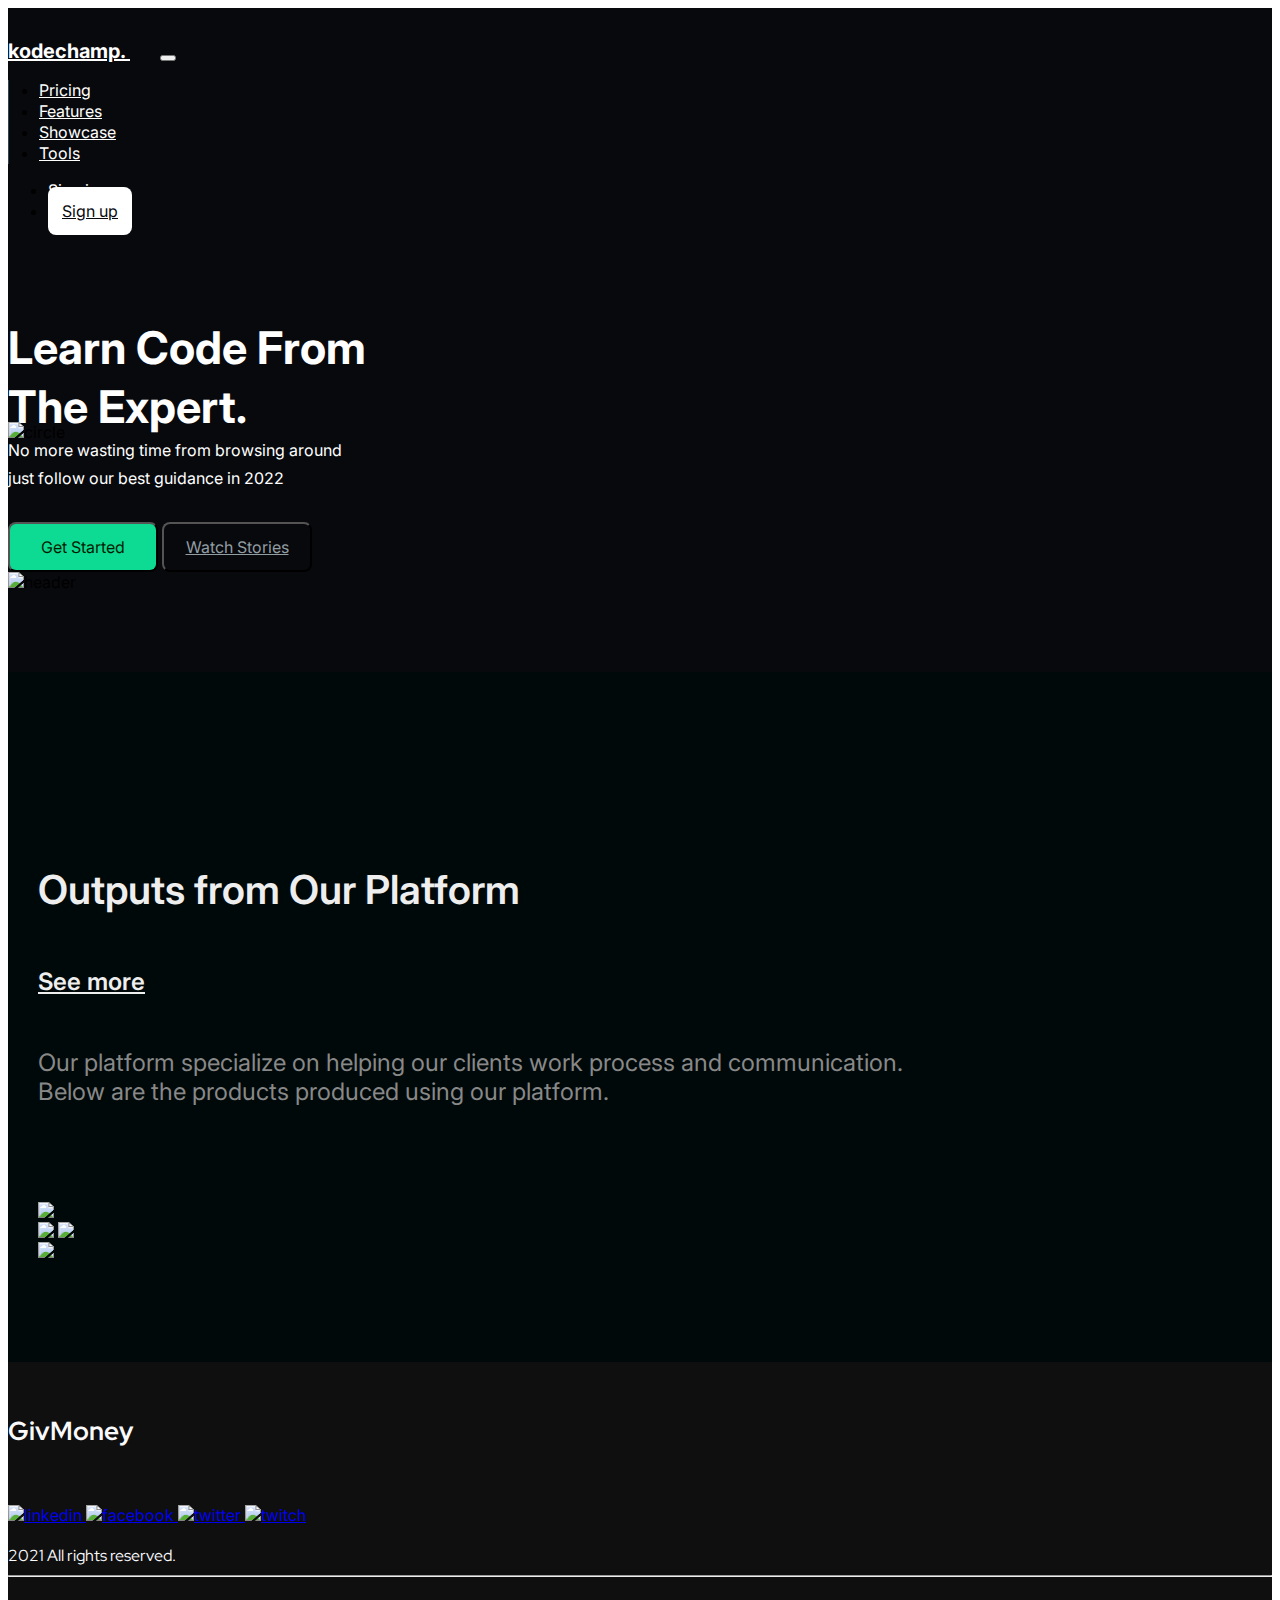
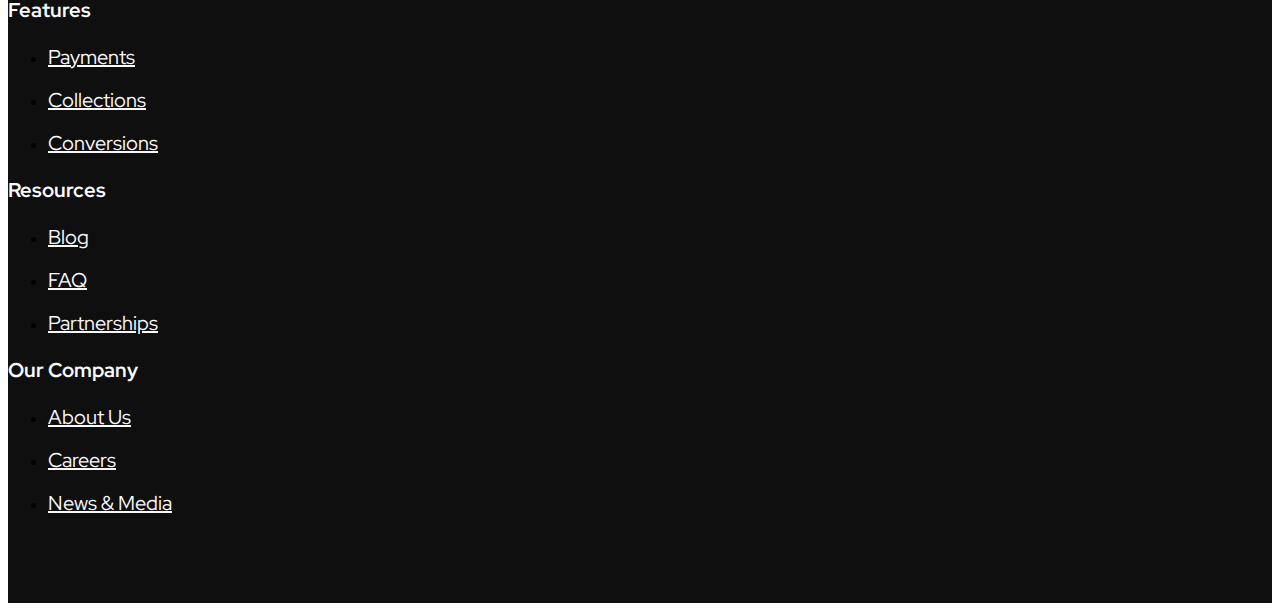
==== index.html @ a331b8d8 "first commit" ====
<!DOCTYPE html>
  <html lang="en">
    <head>
      <meta charset="UTF-8" />
      <meta name="viewport" content="width=device-width, initial-scale=1.0" />
      <title>GetShayna by BuildWith Angga</title>
      <link href="https://cdn.jsdelivr.net/npm/bootstrap@5.0.0-beta2/dist/css/bootstrap.min.css" rel="stylesheet" integrity="sha384-BmbxuPwQa2lc/FVzBcNJ7UAyJxM6wuqIj61tLrc4wSX0szH/Ev+nYRRuWlolflfl" crossorigin="anonymous">
    </head>
    <body>
       <section class="header">

        <style>
            @import url("https://fonts.googleapis.com/css2?family=Inter:wght@400;500;600;700;800&display=swap");

            * {
                font-family: 'Inter', sans-serif !important;
            }

            body .header {
                background: #08090D;
            }

            body .header .content {
                padding-top: 80px;
                padding-bottom: 80px;
            }

            body .header .content .headline {
                font-style: normal;
                font-weight: bold;
                font-size: 45px;
                line-height: 59px;
                color: #FFFFFF;
            }

            body .header .content .subheadline {
                font-style: normal;
                font-weight: normal;
                font-size: 16px;
                line-height: 28px;
                color: #FFFFFF;
            }

            body .header .content .button-header {
                margin-top: 30px;
            }

            body .header .content .button-header .btn-started {
                background: #0DDB93;
                border-radius: 8px;
                width: 150px;
                height: 50px;
                font-style: normal;
                font-weight: normal;
                font-size: 16px;
                line-height: 21px;
                text-align: center;
                color: #001D01;
            }

            body .header .content .button-header .btn-watch {
                background: transparent;
                border-radius: 8px;
                width: 150px;
                height: 50px;
                font-style: normal;
                font-weight: normal;
                font-size: 16px;
                line-height: 21px;
                text-align: center;
                -webkit-text-decoration-line: underline;
                text-decoration-line: underline;
                color: #939EA3;
            }

            @media screen and (min-width: 768px) {
                body .header nav {
                    padding-top: 30px;
                }
            }

            body .header nav .navbar-brand {
                font-weight: bold;
                font-size: 20px;
                line-height: 26px;
                color: #FFFFFF;
                margin-right: 30px !important;
            }

            @media screen and (min-width: 768px) {
                body .header nav .navigation {
                    padding-left: 30px;
                    border-left: 1px solid #304454;
                }
            }

            body .header nav .navigation li {
                margin-right: 24px;
            }

            body .header nav .navigation a {
                font-weight: normal;
                font-size: 16px;
                line-height: 21px;
                color: #FFFFFF !important;
            }

            body .header nav .authentication li {
                margin-right: 22px;
            }

            body .header nav .authentication a {
                font-size: 16px;
            }

            @media screen and (max-width: 768px) {
                body .header nav .authentication .login {
                    width: 100%;
                }
            }

            body .header nav .authentication .login a {
                font-style: normal;
                font-weight: normal;
                font-size: 16px;
                line-height: 21px;
                color: #FFFFFF;
            }

            @media screen and (max-width: 768px) {
                body .header nav .authentication .login a {
                    background: #518CFF;
                    border-radius: 8px;
                    -webkit-box-align: center;
                    -ms-flex-align: center;
                    align-items: center;
                    color: #FFFFFF !important;
                    padding: 14px 14px 14px 14px !important;
                }
            }

            body .header nav .authentication .signup {
                background: #FFFFFF;
                border-radius: 8px;
                width: 113px;
                -webkit-box-align: center;
                -ms-flex-align: center;
                align-items: center;
                padding: 14px 14px 14px 14px !important;
                font-style: normal;
                font-weight: normal;
                font-size: 16px;
                line-height: 21px;
                text-align: center;
                color: #08090D;
            }
        </style>
        <nav class="navbar navbar-expand-lg navbar-dark">
            <div class="container px-0">
                <a class="navbar-brand mr-0" href="#">
                    kodechamp.
                </a>
                <button class="navbar-toggler" type="button" data-toggle="collapse"
                    data-target="#navbarSupportedContent" aria-controls="navbarSupportedContent" aria-expanded="false"
                    aria-label="Toggle navigation">
                    <span class="navbar-toggler-icon"></span>
                </button>
                <div class="collapse navbar-collapse" id="navbarSupportedContent">
                    <ul class="navbar-nav mr-auto navigation">
                        <li class="nav-item">
                            <a class="nav-link" aria-current="page" href="#">Pricing</a>
                        </li>
                        <li class="nav-item">
                            <a class="nav-link" aria-current="page" href="#">Features</a>
                        </li>
                        <li class="nav-item">
                            <a class="nav-link" aria-current="page" href="#">Showcase</a>
                        </li>
                        <li class="nav-item">
                            <a class="nav-link" aria-current="page" href="#">Tools</a>
                        </li>
                    </ul>
                    <ul class="navbar-nav ml-auto authentication">
                        <li class="nav-item my-auto text-center login">
                            <a class="nav-link mb-3 mb-md-0" aria-current="page" href="#">Sign in</a>
                        </li>
                        <li class="nav-item mr-0 text-center">
                            <a class="nav-link signup" href="#">
                                Sign up
                            </a>
                        </li>
                    </ul>
                </div>
            </div>
        </nav>
        <div class="container px-md-5">
            <div class="row content">
                <div class="col-md-5 my-auto">
                    <div class="headline">
                        Learn Code From <br class="d-none d-md-block">
                        The Expert.
                    </div>
                    <div class="subheadline mt-4">
                        No more wasting time from browsing around <br class="d-none d-md-block">
                        just follow our best guidance in 2022
                    </div>
                    <div class="button-header">
                        <button class="btn btn-started">Get Started</button>
                        <button class="btn btn-watch">Watch Stories</button>
                    </div>
                </div>
                <div class="col-md-7 mt-5 mt-md-0">
                    <img src="https://api.elements.buildwithangga.com/storage/files/2/assets/Header/Header-kodechamp/kodechamp-header.png"
                        alt="header" class="img-fluid">
                </div>
            </div>
        </div>
    </section><!-- START: PRODUCTS -->
  <section class="products position-relative overflow-hidden">
    <style scoped>
      @import url("https://fonts.googleapis.com/css2?family=Poppins:wght@400;500;600;700;800&display=swap");

      * {
        font-family: 'Poppins', 'Inter', sans-serif !important;
      }

      body .right-circle img {
        z-index: 0;
        margin-top: -250px;
        position: absolute;
      }

      body .porto {
        background-color: #000909;
        padding: 50px 30px;
      }

      @media only screen and (min-width: 768px) {
        body .porto {
          padding-top: 140px;
          padding-bottom: 100px;
        }
      }

      body .porto .headline {
        font-size: 40px;
        font-weight: 600;
        color: #EEEEEE;
        z-index: 1;
      }

      body .porto .link {
        font-size: 24px;
        font-weight: 600;
        color: #EEEEEE;
        z-index: 1;
      }

      body .porto .sub-headline {
        padding-top: 28px;
        font-size: 16px;
        font-weight: 400;
        color: #888888;
        z-index: 1;
      }

      @media only screen and (min-width: 768px) {
        body .porto .sub-headline {
          font-size: 24px;
        }
      }

      body .porto .porto-img {
        margin-top: 45px;
      }

      body .porto .porto-img div {
        z-index: 1;
      }

      @media only screen and (min-width: 768px) {
        body .porto .porto-img {
          margin-top: 96px;
        }
      }

      body .porto .porto-img-full {
        z-index: 1;
      }

      @media only screen and (max-width: 768px) {
        body .porto .porto-img-full {
          width: 100px !important;
        }
      }

      body .porto .porto-img-half {
        z-index: 1;
      }

      @media only screen and (max-width: 768px) {
        body .porto .porto-img-half {
          height: 70px !important;
        }
      }

      body .cl-light {
        color: #EEEEEE;
      }

      body .cl-light-grey-2 {
        color: #90BCB7;
      }

      body .font-lora {
        font-family: 'Lora', sans-serif !important;
      }
    </style>
    <section class="right-circle">
      <div class="d-flex justify-content-end">
        <img
          src="https://api.elements.buildwithangga.com/storage/files/2/assets/Content/Content-workly/Right-Circle.png"
          alt="circle" />
      </div>
    </section>

    <section class="porto">
      <div class="row d-flex align-items-center">
        <div class="col-md-10">
          <h4 class="headline">
            Outputs from Our Platform
          </h4>
        </div>
        <div class="col-md-2 text-md-right">
          <a href="#" class="link h-100 d-inline-block text-decoration-none">
            See more
          </a>
        </div>
      </div>
      <div class="row">
        <div class="col">
          <p class="sub-headline">
            Our platform specialize on helping our clients work process and communication. <br>
            Below are the products produced using our platform.
          </p>
        </div>
      </div>
      <div class="d-flex align-items-center justify-content-center gap-4 porto-img">
        <div>
          <img src="https://api.elements.buildwithangga.com/storage/files/2/assets/Content/Content-workly/porto-1.png"
            class="img-fluid" />
        </div>
        <div class="d-flex flex-column gap-3">
          <img src="https://api.elements.buildwithangga.com/storage/files/2/assets/Content/Content-workly/porto-2.png"
            class="img-fluid">
          <img src="https://api.elements.buildwithangga.com/storage/files/2/assets/Content/Content-workly/porto-3.png"
            class="img-fluid mt-auto" />
        </div>
        <div>
          <img src="https://api.elements.buildwithangga.com/storage/files/2/assets/Content/Content-workly/porto-4.png"
            class="img-fluid" />
        </div>
      </div>
    </section>
  </section>
  <!-- END: PRODUCTS --><footer class="page-footer font-small blue">
    <link rel="stylesheet" href="https://cdn.jsdelivr.net/npm/bootstrap@4.6.0/dist/css/bootstrap.min.css"
        integrity="sha384-B0vP5xmATw1+K9KRQjQERJvTumQW0nPEzvF6L/Z6nronJ3oUOFUFpCjEUQouq2+l" crossorigin="anonymous">
    <script src="https://code.jquery.com/jquery-3.5.1.slim.min.js"
        integrity="sha384-DfXdz2htPH0lsSSs5nCTpuj/zy4C+OGpamoFVy38MVBnE+IbbVYUew+OrCXaRkfj"
        crossorigin="anonymous"></script>
    <script src="https://cdn.jsdelivr.net/npm/bootstrap@4.6.0/dist/js/bootstrap.bundle.min.js"
        integrity="sha384-Piv4xVNRyMGpqkS2by6br4gNJ7DXjqk09RmUpJ8jgGtD7zP9yug3goQfGII0yAns"
        crossorigin="anonymous"></script>

    <style>
        @import url("https://fonts.googleapis.com/css2?family=Inter:wght@400;500;600;700;800&display=swap");
        @import url("https://fonts.googleapis.com/css2?family=Red+Hat+Display:wght@400;500;600;700;800;900&display=swap");

        * {
            font-family: 'Inter', sans-serif !important;
        }

        body .font-red-hat-display {
            font-family: 'Red Hat Display', sans-serif !important;
        }

        body footer {
            background: #313E60;
            padding-top: 50px;
            padding-bottom: 70px;
        }

        body footer {
            background: #0F0F0F;
            padding-top: 50px;
            padding-bottom: 70px;
        }

        body footer .logo {
            font-family: 'Red Hat Display', sans-serif;
            font-weight: 700;
            font-size: 26px;
            line-height: 38px;
            color: #FAFAFD;
        }

        body footer .social-media {
            margin-top: 55px;
        }

        body footer .copyright {
            font-family: 'Red Hat Display', sans-serif !important;
            font-weight: 400;
            font-size: 16px;
            line-height: 135%;
            color: #FAFAFD;
            margin-top: 20px;
        }

        body footer .nav-footer p {
            font-weight: 700 !important;
            font-family: 'Red Hat Display', sans-serif !important;
            font-size: 20px;
            line-height: 135%;
            color: #FAFAFD;
        }

        body footer .nav-footer a {
            font-weight: 400 !important;
            font-family: 'Red Hat Display', sans-serif !important;
            font-size: 20px;
            line-height: 135%;
            color: #FAFAFD;
        }

        body footer li {
            margin-bottom: 16px;
        }
    </style>
    <div class="container text-md-left">
        <div class="row">
            <div class="col-md-6 mt-md-0 mt-3 address">
                <div class="logo font-red-hat-display">
                    GivMoney
                </div>
                <div class="social-media">
                    <a href="#">
                        <img src="https://api.elements.buildwithangga.com/storage/files/2/assets/Content/Content10/dark/bi_linkedin.svg"
                            alt="linkedin" class="img-fluid mr-4">
                    </a>
                    <a href="#">
                        <img src="https://api.elements.buildwithangga.com/storage/files/2/assets/Content/Content10/dark/bi_facebook.svg"
                            alt="facebook" class="img-fluid mr-4">
                    </a>
                    <a href="#">
                        <img src="https://api.elements.buildwithangga.com/storage/files/2/assets/Content/Content10/dark/bi_twitter.svg"
                            alt="twitter" class="img-fluid mr-4">
                    </a>
                    <a href="#">
                        <img src="https://api.elements.buildwithangga.com/storage/files/2/assets/Content/Content10/dark/bi_instagram.svg"
                            alt="twitch" class="img-fluid mr-4">
                    </a>
                </div>
                <div class="copyright font-red-hat-display">
                    2021 All rights reserved.
                </div>
            </div>
            <hr class="clearfix w-100 d-md-none pb-3">
            <div class="row col-md-6 nav-footer">
                <div class="col-md-4 mb-md-0 mb-3">
                    <p>
                        Features
                    </p>
                    <ul class="list-unstyled">
                        <li>
                            <a href="#!">Payments</a>
                        </li>
                        <li>
                            <a href="#!">Collections</a>
                        </li>
                        <li>
                            <a href="#!">Conversions</a>
                        </li>
                    </ul>
                </div>
                <div class="col-md-4 mb-md-0 mb-3">
                    <p>
                        Resources
                    </p>
                    <ul class="list-unstyled">
                        <li>
                            <a href="#!">Blog</a>
                        </li>
                        <li>
                            <a href="#!">FAQ</a>
                        </li>
                        <li>
                            <a href="#!">Partnerships</a>
                        </li>
                    </ul>
                </div>
                <div class="col-md-4 mb-md-0 mb-3">
                    <p>
                        Our Company
                    </p>
                    <ul class="list-unstyled">
                        <li>
                            <a href="#!">About Us</a>
                        </li>
                        <li>
                            <a href="#!">Careers</a>
                        </li>
                        <li>
                            <a href="#!">News & Media</a>
                        </li>
                    </ul>
                </div>
            </div>
        </div>
    </div>
</footer> 
      <script src="https://cdn.jsdelivr.net/npm/bootstrap@5.0.0-beta2/dist/js/bootstrap.bundle.min.js" integrity="sha384-b5kHyXgcpbZJO/tY9Ul7kGkf1S0CWuKcCD38l8YkeH8z8QjE0GmW1gYU5S9FOnJ0" crossorigin="anonymous"></script>
    </body>
  </html>
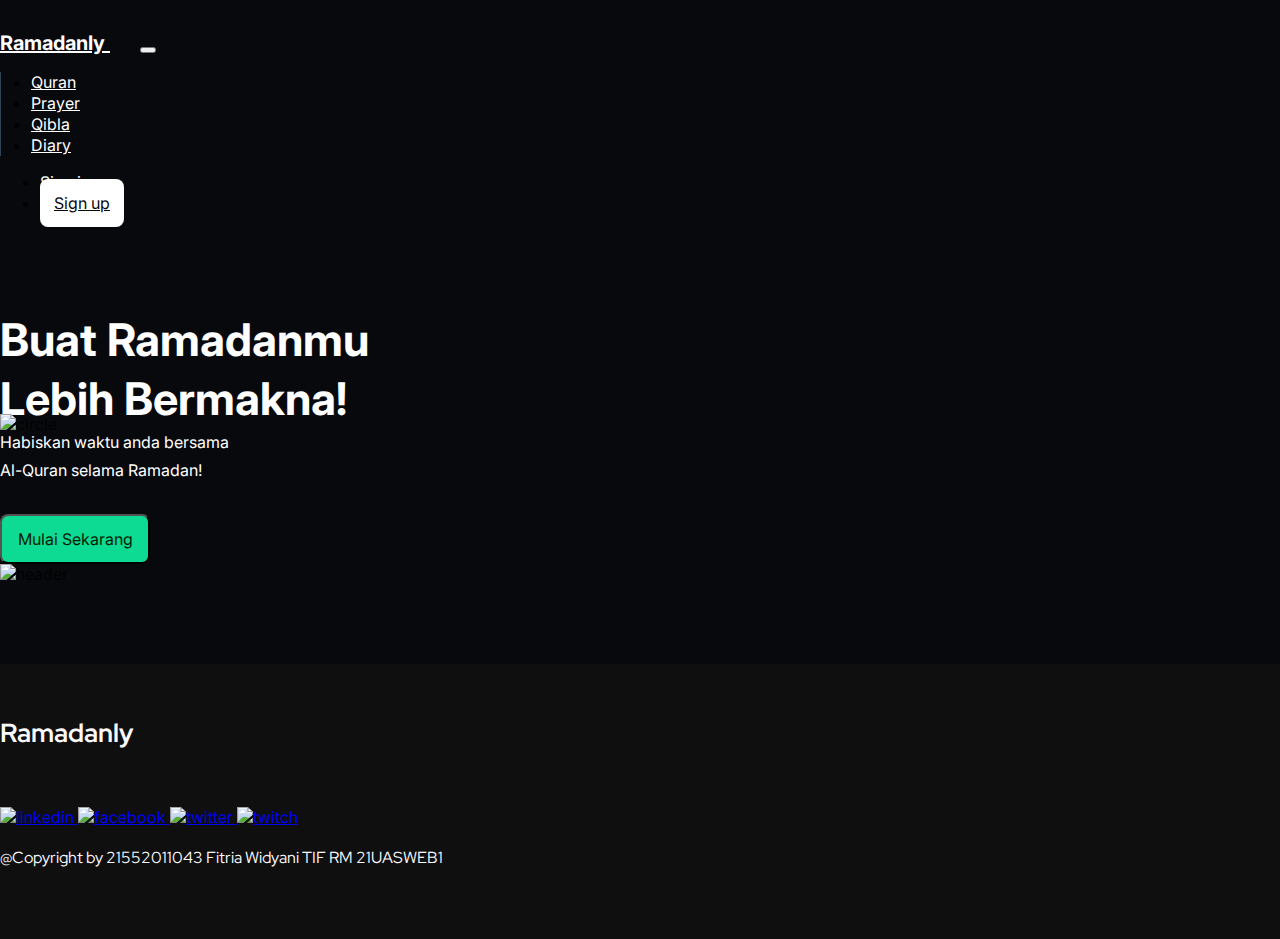
==== commit 292633de: "second" ====
--- a/index.html
+++ b/index.html
@@ -1,221 +1,314 @@
 <!DOCTYPE html>
-  <html lang="en">
-    <head>
-      <meta charset="UTF-8" />
-      <meta name="viewport" content="width=device-width, initial-scale=1.0" />
-      <title>GetShayna by BuildWith Angga</title>
-      <link href="https://cdn.jsdelivr.net/npm/bootstrap@5.0.0-beta2/dist/css/bootstrap.min.css" rel="stylesheet" integrity="sha384-BmbxuPwQa2lc/FVzBcNJ7UAyJxM6wuqIj61tLrc4wSX0szH/Ev+nYRRuWlolflfl" crossorigin="anonymous">
-    </head>
-    <body>
-       <section class="header">
-
-        <style>
-            @import url("https://fonts.googleapis.com/css2?family=Inter:wght@400;500;600;700;800&display=swap");
-
-            * {
-                font-family: 'Inter', sans-serif !important;
-            }
-
-            body .header {
-                background: #08090D;
-            }
-
-            body .header .content {
-                padding-top: 80px;
-                padding-bottom: 80px;
-            }
-
-            body .header .content .headline {
-                font-style: normal;
-                font-weight: bold;
-                font-size: 45px;
-                line-height: 59px;
-                color: #FFFFFF;
-            }
-
-            body .header .content .subheadline {
-                font-style: normal;
-                font-weight: normal;
-                font-size: 16px;
-                line-height: 28px;
-                color: #FFFFFF;
-            }
-
-            body .header .content .button-header {
-                margin-top: 30px;
-            }
-
-            body .header .content .button-header .btn-started {
-                background: #0DDB93;
-                border-radius: 8px;
-                width: 150px;
-                height: 50px;
-                font-style: normal;
-                font-weight: normal;
-                font-size: 16px;
-                line-height: 21px;
-                text-align: center;
-                color: #001D01;
-            }
-
-            body .header .content .button-header .btn-watch {
-                background: transparent;
-                border-radius: 8px;
-                width: 150px;
-                height: 50px;
-                font-style: normal;
-                font-weight: normal;
-                font-size: 16px;
-                line-height: 21px;
-                text-align: center;
-                -webkit-text-decoration-line: underline;
-                text-decoration-line: underline;
-                color: #939EA3;
-            }
-
-            @media screen and (min-width: 768px) {
-                body .header nav {
-                    padding-top: 30px;
-                }
-            }
-
-            body .header nav .navbar-brand {
-                font-weight: bold;
-                font-size: 20px;
-                line-height: 26px;
-                color: #FFFFFF;
-                margin-right: 30px !important;
-            }
-
-            @media screen and (min-width: 768px) {
-                body .header nav .navigation {
-                    padding-left: 30px;
-                    border-left: 1px solid #304454;
-                }
-            }
-
-            body .header nav .navigation li {
-                margin-right: 24px;
-            }
-
-            body .header nav .navigation a {
-                font-weight: normal;
-                font-size: 16px;
-                line-height: 21px;
-                color: #FFFFFF !important;
-            }
-
-            body .header nav .authentication li {
-                margin-right: 22px;
-            }
-
-            body .header nav .authentication a {
-                font-size: 16px;
-            }
-
-            @media screen and (max-width: 768px) {
-                body .header nav .authentication .login {
-                    width: 100%;
-                }
-            }
-
-            body .header nav .authentication .login a {
-                font-style: normal;
-                font-weight: normal;
-                font-size: 16px;
-                line-height: 21px;
-                color: #FFFFFF;
-            }
-
-            @media screen and (max-width: 768px) {
-                body .header nav .authentication .login a {
-                    background: #518CFF;
-                    border-radius: 8px;
-                    -webkit-box-align: center;
-                    -ms-flex-align: center;
-                    align-items: center;
-                    color: #FFFFFF !important;
-                    padding: 14px 14px 14px 14px !important;
-                }
-            }
-
-            body .header nav .authentication .signup {
-                background: #FFFFFF;
-                border-radius: 8px;
-                width: 113px;
-                -webkit-box-align: center;
-                -ms-flex-align: center;
-                align-items: center;
-                padding: 14px 14px 14px 14px !important;
-                font-style: normal;
-                font-weight: normal;
-                font-size: 16px;
-                line-height: 21px;
-                text-align: center;
-                color: #08090D;
-            }
-        </style>
-        <nav class="navbar navbar-expand-lg navbar-dark">
-            <div class="container px-0">
-                <a class="navbar-brand mr-0" href="#">
-                    kodechamp.
-                </a>
-                <button class="navbar-toggler" type="button" data-toggle="collapse"
-                    data-target="#navbarSupportedContent" aria-controls="navbarSupportedContent" aria-expanded="false"
-                    aria-label="Toggle navigation">
-                    <span class="navbar-toggler-icon"></span>
-                </button>
-                <div class="collapse navbar-collapse" id="navbarSupportedContent">
-                    <ul class="navbar-nav mr-auto navigation">
-                        <li class="nav-item">
-                            <a class="nav-link" aria-current="page" href="#">Pricing</a>
-                        </li>
-                        <li class="nav-item">
-                            <a class="nav-link" aria-current="page" href="#">Features</a>
-                        </li>
-                        <li class="nav-item">
-                            <a class="nav-link" aria-current="page" href="#">Showcase</a>
-                        </li>
-                        <li class="nav-item">
-                            <a class="nav-link" aria-current="page" href="#">Tools</a>
-                        </li>
-                    </ul>
-                    <ul class="navbar-nav ml-auto authentication">
-                        <li class="nav-item my-auto text-center login">
-                            <a class="nav-link mb-3 mb-md-0" aria-current="page" href="#">Sign in</a>
-                        </li>
-                        <li class="nav-item mr-0 text-center">
-                            <a class="nav-link signup" href="#">
-                                Sign up
-                            </a>
-                        </li>
-                    </ul>
-                </div>
-            </div>
-        </nav>
-        <div class="container px-md-5">
-            <div class="row content">
-                <div class="col-md-5 my-auto">
-                    <div class="headline">
-                        Learn Code From <br class="d-none d-md-block">
-                        The Expert.
-                    </div>
-                    <div class="subheadline mt-4">
-                        No more wasting time from browsing around <br class="d-none d-md-block">
-                        just follow our best guidance in 2022
-                    </div>
-                    <div class="button-header">
-                        <button class="btn btn-started">Get Started</button>
-                        <button class="btn btn-watch">Watch Stories</button>
-                    </div>
-                </div>
-                <div class="col-md-7 mt-5 mt-md-0">
-                    <img src="https://api.elements.buildwithangga.com/storage/files/2/assets/Header/Header-kodechamp/kodechamp-header.png"
-                        alt="header" class="img-fluid">
-                </div>
-            </div>
-        </div>
-    </section><!-- START: PRODUCTS -->
+<html>
+
+<head>
+  <meta charset="utf-8">
+  <meta name="viewport" content="width=device-width, initial-scale=1">
+  <title>Ramadan Diary</title>
+
+  <!-- update the version number as needed -->
+  <script defer src="/__/firebase/9.17.1/firebase-app-compat.js"></script>
+  <!-- include only the Firebase features as you need -->
+  <script defer src="/__/firebase/9.17.1/firebase-auth-compat.js"></script>
+  <script defer src="/__/firebase/9.17.1/firebase-database-compat.js"></script>
+  <script defer src="/__/firebase/9.17.1/firebase-firestore-compat.js"></script>
+  <script defer src="/__/firebase/9.17.1/firebase-functions-compat.js"></script>
+  <script defer src="/__/firebase/9.17.1/firebase-messaging-compat.js"></script>
+  <script defer src="/__/firebase/9.17.1/firebase-storage-compat.js"></script>
+  <script defer src="/__/firebase/9.17.1/firebase-analytics-compat.js"></script>
+  <script defer src="/__/firebase/9.17.1/firebase-remote-config-compat.js"></script>
+  <script defer src="/__/firebase/9.17.1/firebase-performance-compat.js"></script>
+  <!-- 
+      initialize the SDK after all desired features are loaded, set useEmulator to false
+      to avoid connecting the SDK to running emulators.
+    -->
+  <script defer src="/__/firebase/init.js?useEmulator=true"></script>
+
+  <style media="screen">
+    body {
+      background: #ECEFF1;
+      color: rgba(0, 0, 0, 0.87);
+      font-family: Roboto, Helvetica, Arial, sans-serif;
+      margin: 0;
+      padding: 0;
+    }
+
+    #message {
+      background: white;
+      max-width: 360px;
+      margin: 100px auto 16px;
+      padding: 32px 24px;
+      border-radius: 3px;
+    }
+
+    #message h2 {
+      color: #ffa100;
+      font-weight: bold;
+      font-size: 16px;
+      margin: 0 0 8px;
+    }
+
+    #message h1 {
+      font-size: 22px;
+      font-weight: 300;
+      color: rgba(0, 0, 0, 0.6);
+      margin: 0 0 16px;
+    }
+
+    #message p {
+      line-height: 140%;
+      margin: 16px 0 24px;
+      font-size: 14px;
+    }
+
+    #message a {
+      display: block;
+      text-align: center;
+      background: #039be5;
+      text-transform: uppercase;
+      text-decoration: none;
+      color: white;
+      padding: 16px;
+      border-radius: 4px;
+    }
+
+    #message,
+    #message a {
+      box-shadow: 0 1px 3px rgba(0, 0, 0, 0.12), 0 1px 2px rgba(0, 0, 0, 0.24);
+    }
+
+    #load {
+      color: rgba(0, 0, 0, 0.4);
+      text-align: center;
+      font-size: 13px;
+    }
+
+    @media (max-width: 600px) {
+
+      body,
+      #message {
+        margin-top: 0;
+        background: white;
+        box-shadow: none;
+      }
+
+      body {
+        border-top: 16px solid #ffa100;
+      }
+    }
+  </style>
+</head>
+
+<body>
+  <section class="header">
+
+    <style>
+      @import url("https://fonts.googleapis.com/css2?family=Inter:wght@400;500;600;700;800&display=swap");
+
+      * {
+        font-family: 'Inter', sans-serif !important;
+      }
+
+      body .header {
+        background: #08090D;
+      }
+
+      body .header .content {
+        padding-top: 80px;
+        padding-bottom: 80px;
+      }
+
+      body .header .content .headline {
+        font-style: normal;
+        font-weight: bold;
+        font-size: 45px;
+        line-height: 59px;
+        color: #FFFFFF;
+      }
+
+      body .header .content .subheadline {
+        font-style: normal;
+        font-weight: normal;
+        font-size: 16px;
+        line-height: 28px;
+        color: #FFFFFF;
+      }
+
+      body .header .content .button-header {
+        margin-top: 30px;
+      }
+
+      body .header .content .button-header .btn-started {
+        background: #0DDB93;
+        border-radius: 8px;
+        width: 150px;
+        height: 50px;
+        font-style: normal;
+        font-weight: normal;
+        font-size: 16px;
+        line-height: 21px;
+        text-align: center;
+        color: #001D01;
+      }
+
+      body .header .content .button-header .btn-watch {
+        background: transparent;
+        border-radius: 8px;
+        width: 150px;
+        height: 50px;
+        font-style: normal;
+        font-weight: normal;
+        font-size: 16px;
+        line-height: 21px;
+        text-align: center;
+        -webkit-text-decoration-line: underline;
+        text-decoration-line: underline;
+        color: #939EA3;
+      }
+
+      @media screen and (min-width: 768px) {
+        body .header nav {
+          padding-top: 30px;
+        }
+      }
+
+      body .header nav .navbar-brand {
+        font-weight: bold;
+        font-size: 20px;
+        line-height: 26px;
+        color: #FFFFFF;
+        margin-right: 30px !important;
+      }
+
+      @media screen and (min-width: 768px) {
+        body .header nav .navigation {
+          padding-left: 30px;
+          border-left: 1px solid #304454;
+        }
+      }
+
+      body .header nav .navigation li {
+        margin-right: 24px;
+      }
+
+      body .header nav .navigation a {
+        font-weight: normal;
+        font-size: 16px;
+        line-height: 21px;
+        color: #FFFFFF !important;
+      }
+
+      body .header nav .authentication li {
+        margin-right: 22px;
+      }
+
+      body .header nav .authentication a {
+        font-size: 16px;
+      }
+
+      @media screen and (max-width: 768px) {
+        body .header nav .authentication .login {
+          width: 100%;
+        }
+      }
+
+      body .header nav .authentication .login a {
+        font-style: normal;
+        font-weight: normal;
+        font-size: 16px;
+        line-height: 21px;
+        color: #FFFFFF;
+      }
+
+      @media screen and (max-width: 768px) {
+        body .header nav .authentication .login a {
+          background: #518CFF;
+          border-radius: 8px;
+          -webkit-box-align: center;
+          -ms-flex-align: center;
+          align-items: center;
+          color: #FFFFFF !important;
+          padding: 14px 14px 14px 14px !important;
+        }
+      }
+
+      body .header nav .authentication .signup {
+        background: #FFFFFF;
+        border-radius: 8px;
+        width: 113px;
+        -webkit-box-align: center;
+        -ms-flex-align: center;
+        align-items: center;
+        padding: 14px 14px 14px 14px !important;
+        font-style: normal;
+        font-weight: normal;
+        font-size: 16px;
+        line-height: 21px;
+        text-align: center;
+        color: #08090D;
+      }
+    </style>
+    <nav class="navbar navbar-expand-lg navbar-dark">
+      <div class="container px-0">
+        <a class="navbar-brand mr-0" href="#">
+          Ramadanly
+        </a>
+        <button class="navbar-toggler" type="button" data-toggle="collapse" data-target="#navbarSupportedContent"
+          aria-controls="navbarSupportedContent" aria-expanded="false" aria-label="Toggle navigation">
+          <span class="navbar-toggler-icon"></span>
+        </button>
+        <div class="collapse navbar-collapse" id="navbarSupportedContent">
+          <ul class="navbar-nav mr-auto navigation">
+            <li class="nav-item">
+              <a class="nav-link" aria-current="page" href="../quran.html">Quran</a>
+            </li>
+            <li class="nav-item">
+              <a class="nav-link" aria-current="page" href="#">Prayer</a>
+            </li>
+            <li class="nav-item">
+              <a class="nav-link" aria-current="page" href="#">Qibla</a>
+            </li>
+            <li class="nav-item">
+              <a class="nav-link" aria-current="page" href="#">Diary</a>
+            </li>
+          </ul>
+          <ul class="navbar-nav ml-auto authentication">
+            <li class="nav-item my-auto text-center login">
+              <a class="nav-link mb-3 mb-md-0" aria-current="page" href="#">Sign in</a>
+            </li>
+            <li class="nav-item mr-0 text-center">
+              <a class="nav-link signup" href="#">
+                Sign up
+              </a>
+            </li>
+          </ul>
+        </div>
+      </div>
+    </nav>
+    <div class="container px-md-5">
+      <div class="row content">
+        <div class="col-md-5 my-auto">
+          <div class="headline">
+            Buat Ramadanmu<br class="d-none d-md-block">
+            Lebih Bermakna!
+          </div>
+          <div class="subheadline mt-4">
+            Habiskan waktu anda bersama <br class="d-none d-md-block">
+            Al-Quran selama Ramadan!
+          </div>
+          <div class="button-header">
+            <button class="btn btn-started">Mulai Sekarang</button>
+            <!-- <button class="btn btn-watch">Watch Stories</button> -->
+          </div>
+        </div>
+        <div class="col-md-7 mt-5 mt-md-0">
+          <img
+            src="https://i.pinimg.com/736x/76/53/02/7653028e6b826ca79d364768b14093d6.jpg"
+            alt="header" class="img-fluid">
+        </div>
+      </div>
+    </div>
+  </section><!-- START: PRODUCTS -->
   <section class="products position-relative overflow-hidden">
     <style scoped>
       @import url("https://fonts.googleapis.com/css2?family=Poppins:wght@400;500;600;700;800&display=swap");
@@ -324,17 +417,12 @@
       </div>
     </section>
 
-    <section class="porto">
+    <!-- <section class="porto">
       <div class="row d-flex align-items-center">
         <div class="col-md-10">
           <h4 class="headline">
-            Outputs from Our Platform
+            Yuk mulai hari-hari Ramadanmu bersaman Ramadan Diary!
           </h4>
-        </div>
-        <div class="col-md-2 text-md-right">
-          <a href="#" class="link h-100 d-inline-block text-decoration-none">
-            See more
-          </a>
         </div>
       </div>
       <div class="row">
@@ -344,11 +432,11 @@
             Below are the products produced using our platform.
           </p>
         </div>
-      </div>
-      <div class="d-flex align-items-center justify-content-center gap-4 porto-img">
+      </div> -->
+      <!-- <div class="d-flex align-items-center justify-content-center gap-4 porto-img">
         <div>
-          <img src="https://api.elements.buildwithangga.com/storage/files/2/assets/Content/Content-workly/porto-1.png"
-            class="img-fluid" />
+          <img src="https://unblast.com/wp-content/uploads/2020/04/Ramadan-Kareem-Vector-Illustration.jpg"
+            class="img-fluid" style="size: 30;"/>
         </div>
         <div class="d-flex flex-column gap-3">
           <img src="https://api.elements.buildwithangga.com/storage/files/2/assets/Content/Content-workly/porto-2.png"
@@ -361,165 +449,123 @@
             class="img-fluid" />
         </div>
       </div>
-    </section>
+    </section> -->
   </section>
-  <!-- END: PRODUCTS --><footer class="page-footer font-small blue">
+  <!-- END: PRODUCTS -->
+  <footer class="page-footer font-small blue">
     <link rel="stylesheet" href="https://cdn.jsdelivr.net/npm/bootstrap@4.6.0/dist/css/bootstrap.min.css"
-        integrity="sha384-B0vP5xmATw1+K9KRQjQERJvTumQW0nPEzvF6L/Z6nronJ3oUOFUFpCjEUQouq2+l" crossorigin="anonymous">
+      integrity="sha384-B0vP5xmATw1+K9KRQjQERJvTumQW0nPEzvF6L/Z6nronJ3oUOFUFpCjEUQouq2+l" crossorigin="anonymous">
     <script src="https://code.jquery.com/jquery-3.5.1.slim.min.js"
-        integrity="sha384-DfXdz2htPH0lsSSs5nCTpuj/zy4C+OGpamoFVy38MVBnE+IbbVYUew+OrCXaRkfj"
-        crossorigin="anonymous"></script>
+      integrity="sha384-DfXdz2htPH0lsSSs5nCTpuj/zy4C+OGpamoFVy38MVBnE+IbbVYUew+OrCXaRkfj"
+      crossorigin="anonymous"></script>
     <script src="https://cdn.jsdelivr.net/npm/bootstrap@4.6.0/dist/js/bootstrap.bundle.min.js"
-        integrity="sha384-Piv4xVNRyMGpqkS2by6br4gNJ7DXjqk09RmUpJ8jgGtD7zP9yug3goQfGII0yAns"
-        crossorigin="anonymous"></script>
+      integrity="sha384-Piv4xVNRyMGpqkS2by6br4gNJ7DXjqk09RmUpJ8jgGtD7zP9yug3goQfGII0yAns"
+      crossorigin="anonymous"></script>
 
     <style>
-        @import url("https://fonts.googleapis.com/css2?family=Inter:wght@400;500;600;700;800&display=swap");
-        @import url("https://fonts.googleapis.com/css2?family=Red+Hat+Display:wght@400;500;600;700;800;900&display=swap");
-
-        * {
-            font-family: 'Inter', sans-serif !important;
-        }
-
-        body .font-red-hat-display {
-            font-family: 'Red Hat Display', sans-serif !important;
-        }
-
-        body footer {
-            background: #313E60;
-            padding-top: 50px;
-            padding-bottom: 70px;
-        }
-
-        body footer {
-            background: #0F0F0F;
-            padding-top: 50px;
-            padding-bottom: 70px;
-        }
-
-        body footer .logo {
-            font-family: 'Red Hat Display', sans-serif;
-            font-weight: 700;
-            font-size: 26px;
-            line-height: 38px;
-            color: #FAFAFD;
-        }
-
-        body footer .social-media {
-            margin-top: 55px;
-        }
-
-        body footer .copyright {
-            font-family: 'Red Hat Display', sans-serif !important;
-            font-weight: 400;
-            font-size: 16px;
-            line-height: 135%;
-            color: #FAFAFD;
-            margin-top: 20px;
-        }
-
-        body footer .nav-footer p {
-            font-weight: 700 !important;
-            font-family: 'Red Hat Display', sans-serif !important;
-            font-size: 20px;
-            line-height: 135%;
-            color: #FAFAFD;
-        }
-
-        body footer .nav-footer a {
-            font-weight: 400 !important;
-            font-family: 'Red Hat Display', sans-serif !important;
-            font-size: 20px;
-            line-height: 135%;
-            color: #FAFAFD;
-        }
-
-        body footer li {
-            margin-bottom: 16px;
-        }
+      @import url("https://fonts.googleapis.com/css2?family=Inter:wght@400;500;600;700;800&display=swap");
+      @import url("https://fonts.googleapis.com/css2?family=Red+Hat+Display:wght@400;500;600;700;800;900&display=swap");
+
+      * {
+        font-family: 'Inter', sans-serif !important;
+      }
+
+      body .font-red-hat-display {
+        font-family: 'Red Hat Display', sans-serif !important;
+      }
+
+      body footer {
+        background: #313E60;
+        padding-top: 50px;
+        padding-bottom: 70px;
+      }
+
+      body footer {
+        background: #0F0F0F;
+        padding-top: 50px;
+        padding-bottom: 70px;
+      }
+
+      body footer .logo {
+        font-family: 'Red Hat Display', sans-serif;
+        font-weight: 700;
+        font-size: 26px;
+        line-height: 38px;
+        color: #FAFAFD;
+      }
+
+      body footer .social-media {
+        margin-top: 55px;
+      }
+
+      body footer .copyright {
+        font-family: 'Red Hat Display', sans-serif !important;
+        font-weight: 400;
+        font-size: 16px;
+        line-height: 135%;
+        color: #FAFAFD;
+        margin-top: 20px;
+      }
+
+      body footer .nav-footer p {
+        font-weight: 700 !important;
+        font-family: 'Red Hat Display', sans-serif !important;
+        font-size: 20px;
+        line-height: 135%;
+        color: #FAFAFD;
+      }
+
+      body footer .nav-footer a {
+        font-weight: 400 !important;
+        font-family: 'Red Hat Display', sans-serif !important;
+        font-size: 20px;
+        line-height: 135%;
+        color: #FAFAFD;
+      }
+
+      body footer li {
+        margin-bottom: 16px;
+      }
     </style>
     <div class="container text-md-left">
-        <div class="row">
-            <div class="col-md-6 mt-md-0 mt-3 address">
-                <div class="logo font-red-hat-display">
-                    GivMoney
-                </div>
-                <div class="social-media">
-                    <a href="#">
-                        <img src="https://api.elements.buildwithangga.com/storage/files/2/assets/Content/Content10/dark/bi_linkedin.svg"
-                            alt="linkedin" class="img-fluid mr-4">
-                    </a>
-                    <a href="#">
-                        <img src="https://api.elements.buildwithangga.com/storage/files/2/assets/Content/Content10/dark/bi_facebook.svg"
-                            alt="facebook" class="img-fluid mr-4">
-                    </a>
-                    <a href="#">
-                        <img src="https://api.elements.buildwithangga.com/storage/files/2/assets/Content/Content10/dark/bi_twitter.svg"
-                            alt="twitter" class="img-fluid mr-4">
-                    </a>
-                    <a href="#">
-                        <img src="https://api.elements.buildwithangga.com/storage/files/2/assets/Content/Content10/dark/bi_instagram.svg"
-                            alt="twitch" class="img-fluid mr-4">
-                    </a>
-                </div>
-                <div class="copyright font-red-hat-display">
-                    2021 All rights reserved.
-                </div>
-            </div>
-            <hr class="clearfix w-100 d-md-none pb-3">
-            <div class="row col-md-6 nav-footer">
-                <div class="col-md-4 mb-md-0 mb-3">
-                    <p>
-                        Features
-                    </p>
-                    <ul class="list-unstyled">
-                        <li>
-                            <a href="#!">Payments</a>
-                        </li>
-                        <li>
-                            <a href="#!">Collections</a>
-                        </li>
-                        <li>
-                            <a href="#!">Conversions</a>
-                        </li>
-                    </ul>
-                </div>
-                <div class="col-md-4 mb-md-0 mb-3">
-                    <p>
-                        Resources
-                    </p>
-                    <ul class="list-unstyled">
-                        <li>
-                            <a href="#!">Blog</a>
-                        </li>
-                        <li>
-                            <a href="#!">FAQ</a>
-                        </li>
-                        <li>
-                            <a href="#!">Partnerships</a>
-                        </li>
-                    </ul>
-                </div>
-                <div class="col-md-4 mb-md-0 mb-3">
-                    <p>
-                        Our Company
-                    </p>
-                    <ul class="list-unstyled">
-                        <li>
-                            <a href="#!">About Us</a>
-                        </li>
-                        <li>
-                            <a href="#!">Careers</a>
-                        </li>
-                        <li>
-                            <a href="#!">News & Media</a>
-                        </li>
-                    </ul>
-                </div>
-            </div>
-        </div>
+      <div class="row">
+        <div class="col-md-6 mt-md-0 mt-3 address">
+          <div class="logo font-red-hat-display">
+            Ramadanly
+          </div>
+          <div class="social-media">
+            <a href="#">
+              <img
+                src="https://api.elements.buildwithangga.com/storage/files/2/assets/Content/Content10/dark/bi_linkedin.svg"
+                alt="linkedin" class="img-fluid mr-4">
+            </a>
+            <a href="#">
+              <img
+                src="https://api.elements.buildwithangga.com/storage/files/2/assets/Content/Content10/dark/bi_facebook.svg"
+                alt="facebook" class="img-fluid mr-4">
+            </a>
+            <a href="#">
+              <img
+                src="https://api.elements.buildwithangga.com/storage/files/2/assets/Content/Content10/dark/bi_twitter.svg"
+                alt="twitter" class="img-fluid mr-4">
+            </a>
+            <a href="#">
+              <img
+                src="https://api.elements.buildwithangga.com/storage/files/2/assets/Content/Content10/dark/bi_instagram.svg"
+                alt="twitch" class="img-fluid mr-4">
+            </a>
+          </div>
+          <div class="copyright font-red-hat-display">
+            @Copyright	by	21552011043 Fitria Widyani TIF RM 21UASWEB1
+          </div>
+        </div>
+      </div>
     </div>
-</footer> 
-      <script src="https://cdn.jsdelivr.net/npm/bootstrap@5.0.0-beta2/dist/js/bootstrap.bundle.min.js" integrity="sha384-b5kHyXgcpbZJO/tY9Ul7kGkf1S0CWuKcCD38l8YkeH8z8QjE0GmW1gYU5S9FOnJ0" crossorigin="anonymous"></script>
-    </body>
-  </html>+  </footer>
+  <script src="https://cdn.jsdelivr.net/npm/bootstrap@5.0.0-beta2/dist/js/bootstrap.bundle.min.js"
+    integrity="sha384-b5kHyXgcpbZJO/tY9Ul7kGkf1S0CWuKcCD38l8YkeH8z8QjE0GmW1gYU5S9FOnJ0"
+    crossorigin="anonymous"></script>
+
+</body>
+
+</html>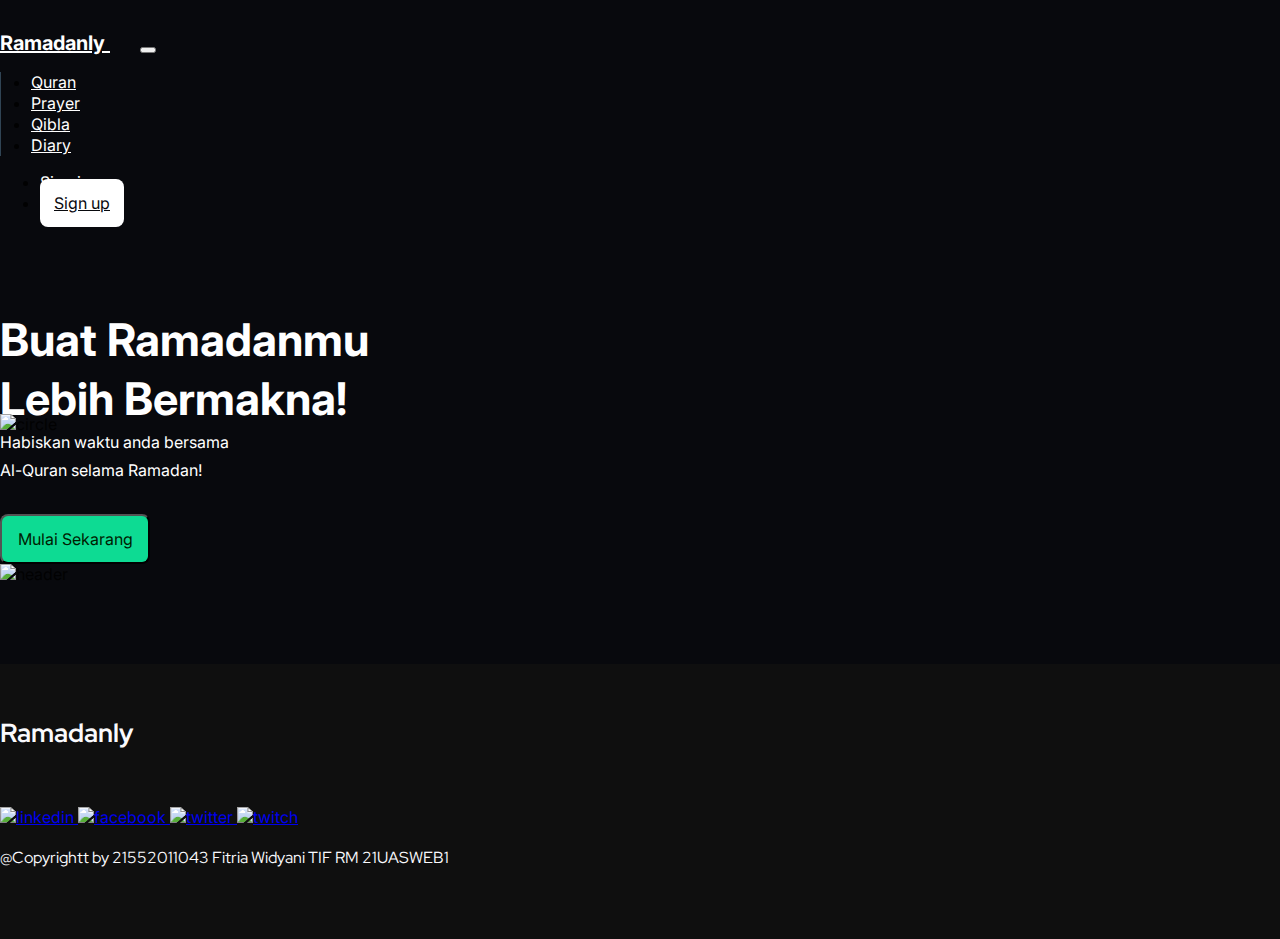
==== commit ffdbdd0d: "Update index.html" ====
--- a/index.html
+++ b/index.html
@@ -556,7 +556,7 @@
             </a>
           </div>
           <div class="copyright font-red-hat-display">
-            @Copyright	by	21552011043 Fitria Widyani TIF RM 21UASWEB1
+            @Copyrightt	by	21552011043 Fitria Widyani TIF RM 21UASWEB1
           </div>
         </div>
       </div>
